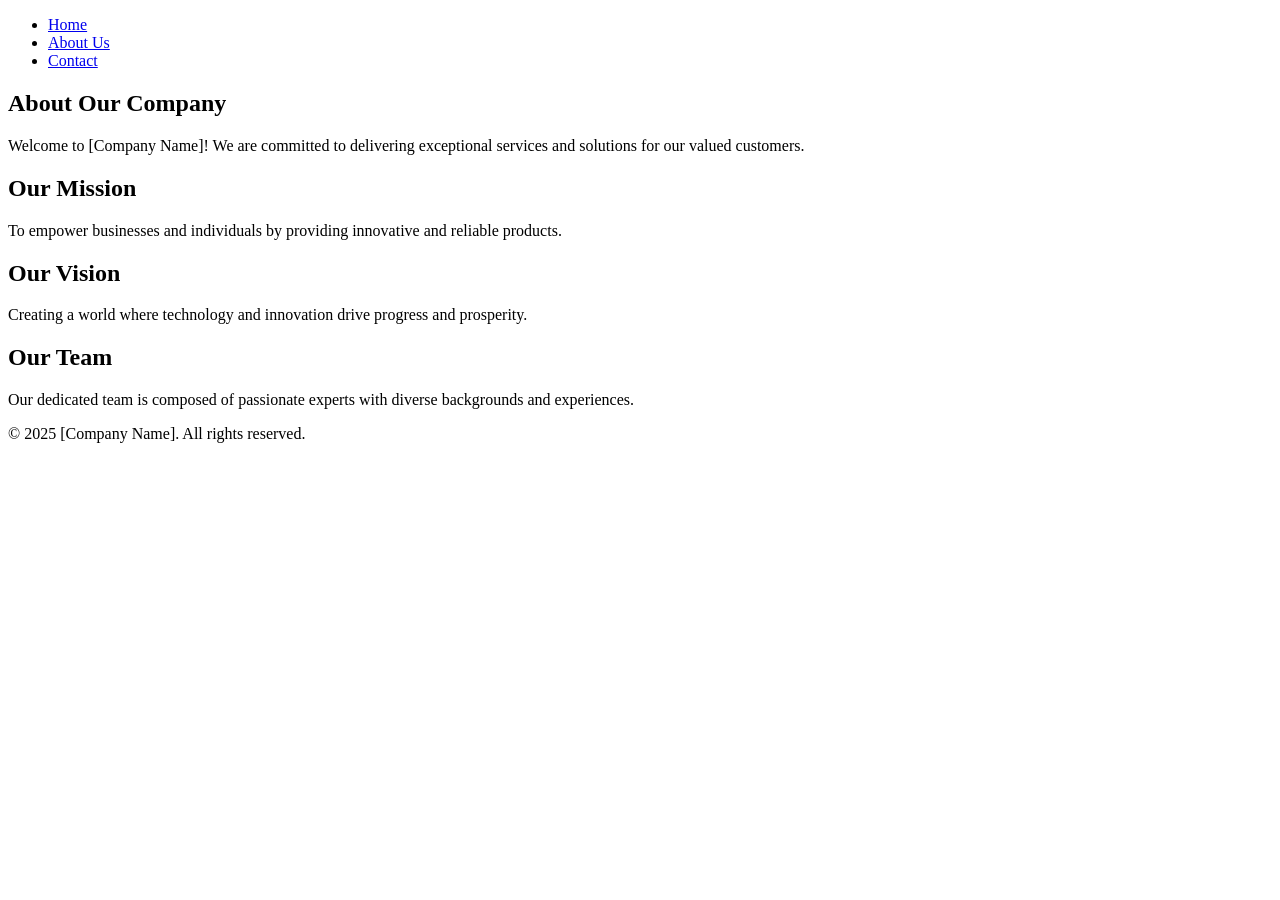
==== src/aboutus.html @ d4243d66 "Add aboutus.html aboutus.css" ====
<!DOCTYPE html>
<html lang="en">
<head>
  <meta charset="UTF-8">
  <meta name="viewport" content="width=device-width, initial-scale=1.0">
  <link rel="stylesheet" href="aboutus.css">
  <title>About Us</title>
</head>
<body>
  <header>
    <nav>
      <ul class="nav-links">
        <li><a href="index.html">Home</a></li>
        <li><a href="aboutus.html" class="active">About Us</a></li>
        <li><a href="contact.html">Contact</a></li>
      </ul>
    </nav>
  </header>

  <main>
    <section class="about-section">
      <h1>About Our Company</h1>
      <p>
        Welcome to [Company Name]! We are committed to delivering exceptional services and solutions for our valued customers.
      </p>
      <h2>Our Mission</h2>
      <p>
        To empower businesses and individuals by providing innovative and reliable products.
      </p>
      <h2>Our Vision</h2>
      <p>
        Creating a world where technology and innovation drive progress and prosperity.
      </p>
      <h2>Our Team</h2>
      <p>
        Our dedicated team is composed of passionate experts with diverse backgrounds and experiences.
      </p>
    </section>
  </main>

  <footer>
    <p>&copy; 2025 [Company Name]. All rights reserved.</p>
  </footer>
</body>
</html>
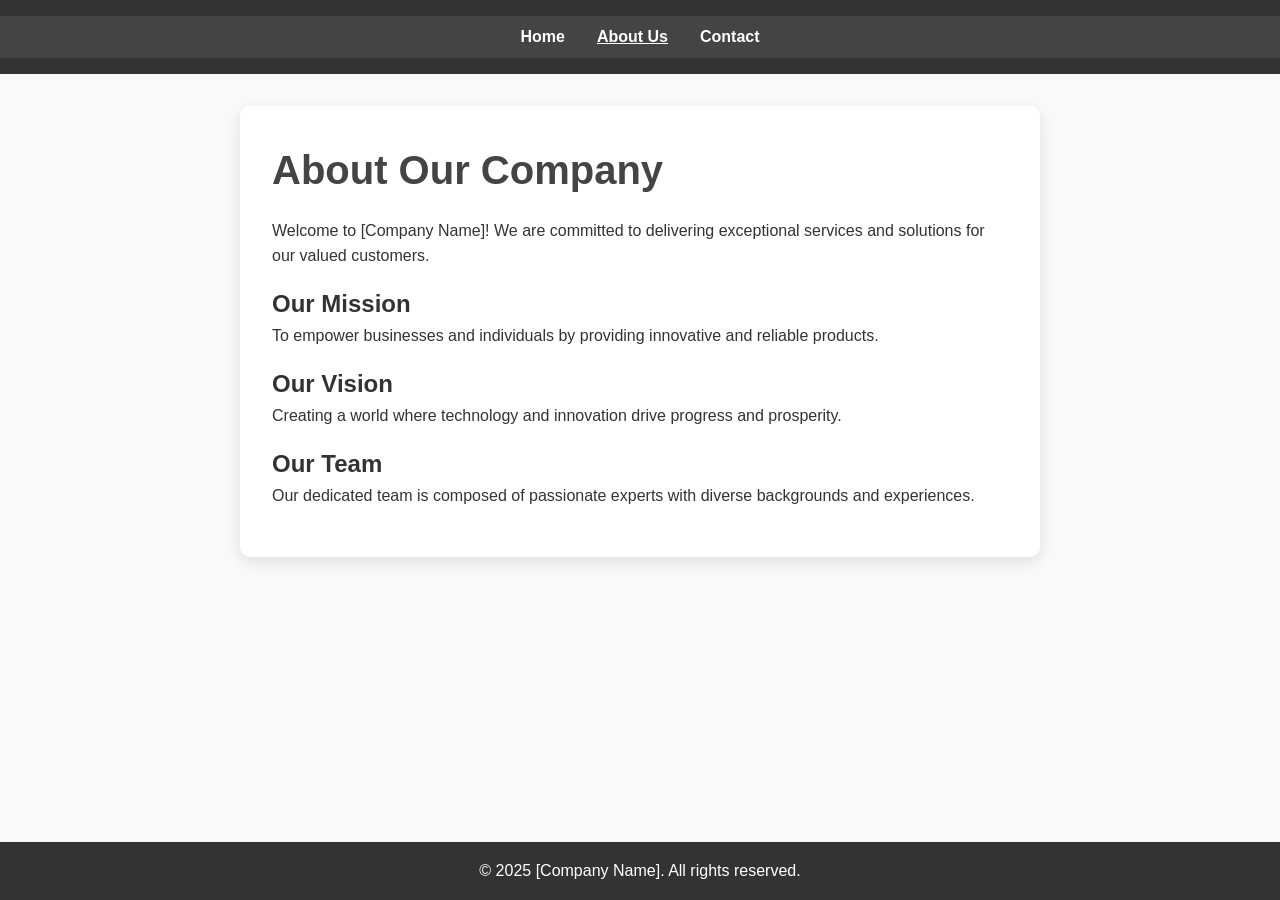
==== commit e85bfe15: "fix for style not found" ====
--- a/src/aboutus.html
+++ b/src/aboutus.html
@@ -3,7 +3,7 @@
 <head>
   <meta charset="UTF-8">
   <meta name="viewport" content="width=device-width, initial-scale=1.0">
-  <link rel="stylesheet" href="aboutus.css">
+  <link rel="stylesheet" href="../styles/aboutus.css">
   <title>About Us</title>
 </head>
 <body>
@@ -12,7 +12,7 @@
       <ul class="nav-links">
         <li><a href="index.html">Home</a></li>
         <li><a href="aboutus.html" class="active">About Us</a></li>
-        <li><a href="contact.html">Contact</a></li>
+        <li><a href="contactus.html">Contact</a></li>
       </ul>
     </nav>
   </header>
--- a/styles/aboutus.css
+++ b/styles/aboutus.css
@@ -0,0 +1,80 @@
+/* aboutus.css */
+
+/* Basic Reset */
+* {
+    margin: 0;
+    padding: 0;
+    box-sizing: border-box;
+  }
+  
+  body {
+    font-family: 'Arial', sans-serif;
+    line-height: 1.6;
+    color: #333;
+    background-color: #f9f9f9;
+    display: flex;
+    flex-direction: column;
+    min-height: 100vh;
+  }
+  
+  header {
+    background-color: #333;
+    color: white;
+    padding: 1rem 0;
+    text-align: center;
+  }
+  
+  nav ul {
+    list-style: none;
+    display: flex;
+    justify-content: center;
+    background-color: #444;
+    padding: 0.5rem 0;
+  }
+  
+  nav ul li {
+    margin: 0 1rem;
+  }
+  
+  nav ul li a {
+    color: white;
+    text-decoration: none;
+    font-weight: bold;
+  }
+  
+  nav ul li a.active {
+    text-decoration: underline;
+  }
+  
+  main {
+    flex-grow: 1;
+    padding: 2rem;
+  }
+  
+  .about-section {
+    background-color: white;
+    padding: 2rem;
+    border-radius: 10px;
+    box-shadow: 0 5px 15px rgba(0, 0, 0, 0.1);
+    max-width: 800px;
+    margin: 0 auto;
+  }
+  
+  .about-section h1 {
+    font-size: 2.5rem;
+    color: #444;
+    margin-bottom: 1rem;
+  }
+  
+  .about-section p {
+    font-size: 1rem;
+    margin-bottom: 1rem;
+  }
+  
+  footer {
+    background-color: #333;
+    color: white;
+    text-align: center;
+    padding: 1rem 0;
+  }
+  
